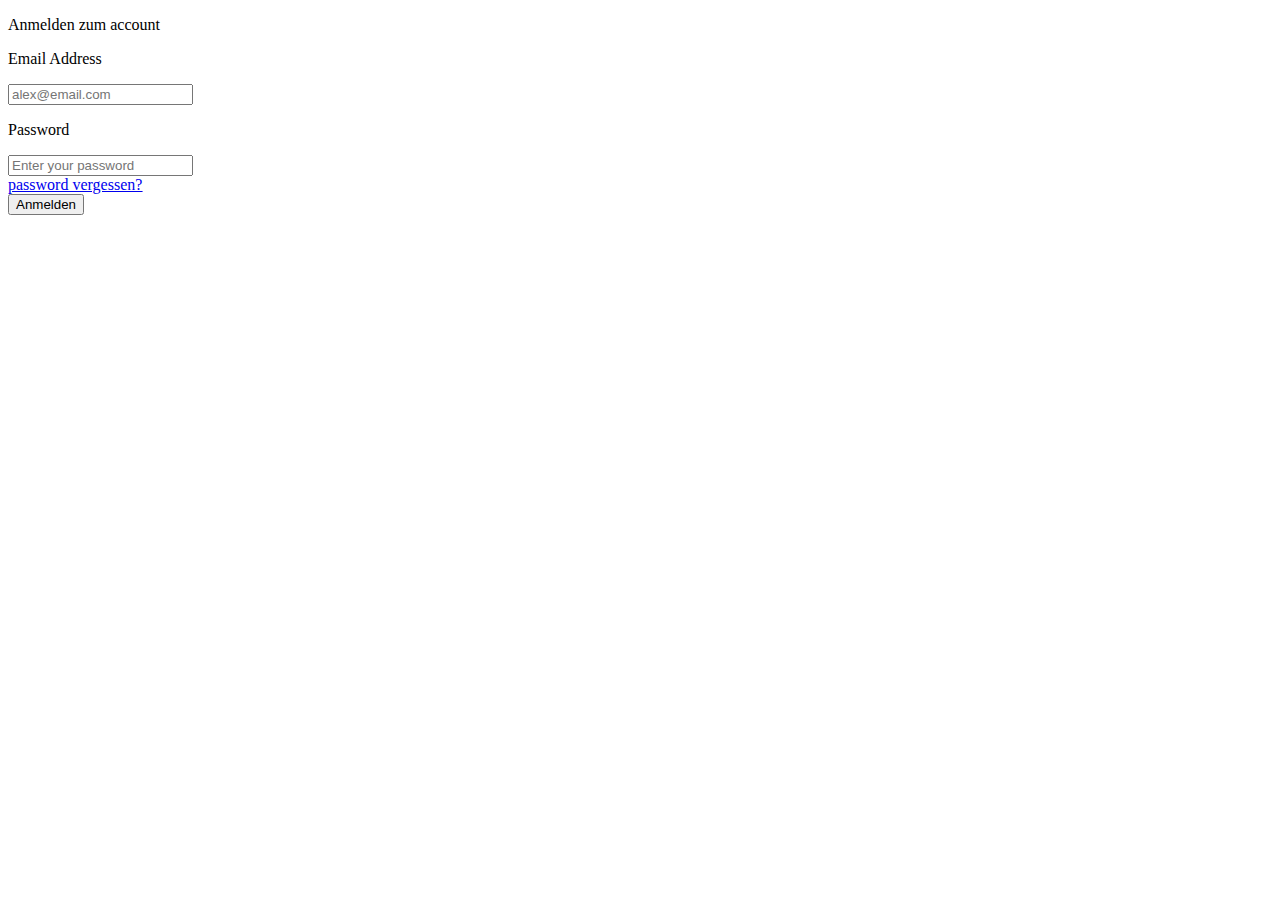
==== src/login.html @ 5e84ed33 "init commit" ====
<!DOCTYPE html>
<html>

<head>
    <title>Login</title>
    <meta charset="utf-8" />
    <link rel="stylesheet" href="./style/login.css" />
</head>

<body>
    <div>
        <div class="login-form">
            <p>Anmelden zum account</p>
            <div>
                <p>Email Address</p>
                <input placeholder="alex@email.com" />
                <img />
                <p>Password</p>
                <input placeholder="Enter your password" />
                <img />
                <br>
                <a href="#"><u>password vergessen?</u></a>
                <br>
                <a href="aufgaben.html"><button>Anmelden</button></a>
            </div>
        </div>
        <div class="login-photo">

        </div>
    </div>
</body>

</html>
---- src/style/login.css ----
/* login */
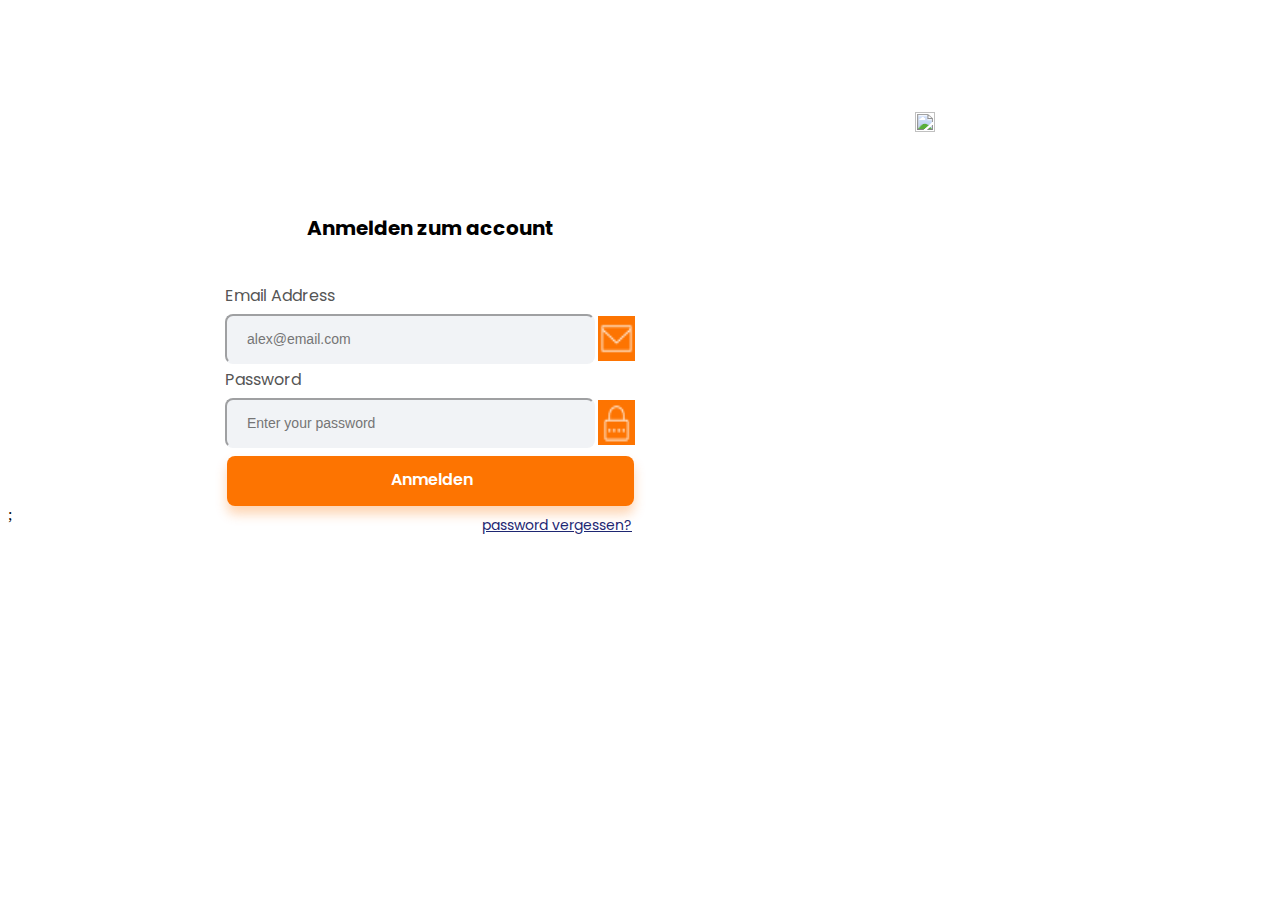
==== commit 5d9066e5: "finished Project" ====
--- a/src/login.html
+++ b/src/login.html
@@ -1,33 +1,49 @@
-<!DOCTYPE html>
 <html>
-
-<head>
+  <head>
     <title>Login</title>
     <meta charset="utf-8" />
     <link rel="stylesheet" href="./style/login.css" />
-</head>
+  </head>
 
-<body>
-    <div>
-        <div class="login-form">
-            <p>Anmelden zum account</p>
-            <div>
-                <p>Email Address</p>
-                <input placeholder="alex@email.com" />
-                <img />
-                <p>Password</p>
-                <input placeholder="Enter your password" />
-                <img />
-                <br>
-                <a href="#"><u>password vergessen?</u></a>
-                <br>
-                <a href="aufgaben.html"><button>Anmelden</button></a>
+  <body>
+    <div class="login clip-contents">
+      <div class="group-422">
+        <p class="anmelden-zum-account">Anmelden zum account</p>
+        <div class="group-2">
+          <div class="group-763">
+            <p class="email-address">Email Address</p>
+            <div class="email-und-icon">
+              <input
+                class="group-336"
+                type="email"
+                placeholder="alex@email.com"
+              />
+              <img src="./img/email.png" class="image-email" />
             </div>
+          </div>
         </div>
-        <div class="login-photo">
-
+        <div class="group-3">
+          <div class="group-556">
+            <p class="password">Password</p>
+            <div class="email-und-icon">
+              <input class="group-9100" placeholder="Enter your password" />
+              <img src="./img/password.png" class="image-email" />
+            </div>
+          </div>
         </div>
+        <a class="group-4" href="./aufgaben.html">
+          <p class="anmelden">Anmelden</p>
+        </a>
+        <p class="password-vergessen">password vergessen?</p>
+      </div>
+      <div class="image">
+        <img
+          loading="lazy"
+          src="https://cdn.builder.io/api/v1/image/assets/TEMP/7e96640eddc0fe7734132e4398ca700761a8d13046b488856f4776ca4d070ccd?"
+          class="imgright"
+        />
+      </div>
     </div>
-</body>
-
-</html>+  </body>
+</html>
+;
--- a/src/style/login.css
+++ b/src/style/login.css
@@ -1 +1,197 @@
-/* login */+/* Login */
+
+@import url("https://fonts.googleapis.com/css2?family=Poppins:wght@400;600;700&display=swap");
+@import url("https://fonts.googleapis.com/css2?family=Inter:wght@400&display=swap");
+
+p {
+  margin: 0;
+}
+
+.login {
+  display: flex;
+  flex-direction: row;
+  justify-content: flex-start;
+  align-items: flex-start;
+  width: 1400px;
+  box-sizing: border-box;
+  background-color: rgba(255, 255, 255, 1);
+}
+.group-422 {
+  margin-top: 15%;
+  margin-left: 217px;
+  position: relative;
+  display: flex;
+  flex-direction: column;
+  align-items: center;
+  box-sizing: border-box;
+}
+.anmelden-zum-account {
+  color: rgba(0, 0, 0, 1);
+  font-size: 20px;
+  line-height: 20px;
+  font-family: Poppins, sans-serif;
+  font-weight: 700;
+}
+
+.group-2 {
+  position: relative;
+  width: 410px;
+  height: 84px;
+  box-sizing: border-box;
+  margin-top: 50px;
+}
+.group-931 {
+  position: absolute;
+  top: 34px;
+  width: 50px;
+  height: 50px;
+  padding: 13px;
+  border-radius: 8px;
+  box-sizing: border-box;
+  background-color: rgba(253, 116, 1, 1);
+}
+.frame {
+  width: 100%;
+  height: 100%;
+}
+
+.group-763 {
+  position: absolute;
+  top: 0px;
+  display: flex;
+  flex-direction: column;
+  width: 100%;
+  height: 100%;
+  box-sizing: border-box;
+}
+.email-address {
+  color: rgba(85, 85, 85, 1);
+  font-size: 16px;
+  line-height: 16px;
+  font-family: Poppins, sans-serif;
+  font-weight: 400;
+}
+
+.group-336 {
+  width: 100%;
+  height: 50px;
+  padding: 10px 10px 10px 20px;
+  border-radius: 8px;
+  box-sizing: border-box;
+  background-color: rgba(241, 243, 246, 1);
+  font-size: 14px;
+  margin-top: 10px;
+  border-color: #f1f3f6;
+}
+.alex-email-com {
+  color: rgba(85, 85, 85, 1);
+  font-size: 16px;
+  line-height: 16px;
+  font-family: Poppins, sans-serif;
+  font-weight: 400;
+}
+
+.group-3 {
+  position: relative;
+  width: 410px;
+  height: 84px;
+  box-sizing: border-box;
+}
+.group-441 {
+  position: absolute;
+  top: 34px;
+  width: 50px;
+  height: 50px;
+  padding: 13px;
+  border-radius: 8px;
+  box-sizing: border-box;
+  background-color: rgba(253, 116, 1, 1);
+}
+.frame-1 {
+  width: 100%;
+  height: 100%;
+}
+
+.group-556 {
+  position: absolute;
+  top: 0px;
+  display: flex;
+  flex-direction: column;
+  width: 100%;
+  height: 100%;
+  box-sizing: border-box;
+}
+.password {
+  color: rgba(85, 85, 85, 1);
+  font-size: 16px;
+  line-height: 16px;
+  font-family: Poppins, sans-serif;
+  font-weight: 400;
+}
+
+.group-9100 {
+  width: 100%;
+  height: 50px;
+  padding: 10px 10px 10px 20px;
+  border-radius: 8px;
+  box-sizing: border-box;
+  background-color: rgba(241, 243, 246, 1);
+  font-size: 14px;
+  margin-top: 10px;
+  border-color: #f1f3f6;
+}
+.enter-your-password {
+  color: rgba(85, 85, 85, 1);
+  font-size: 16px;
+  line-height: 16px;
+  font-family: Poppins, sans-serif;
+  font-weight: 400;
+}
+
+.group-4 {
+  width: fit-content;
+  height: 50px;
+  padding: 13px 161px 21px 164px;
+  border-radius: 8px;
+  box-sizing: border-box;
+  background-color: rgba(253, 116, 1, 1);
+  box-shadow: 0px 8px 12px rgba(253, 116, 1, 0.3);
+  text-decoration: none;
+}
+.anmelden {
+  color: rgba(255, 255, 255, 1);
+  font-size: 16px;
+  line-height: 16px;
+  font-family: Poppins, sans-serif;
+  font-weight: 600;
+  margin-top: 3px;
+}
+
+.password-vergessen {
+  position: absolute;
+  top: 300px;
+  left: 257px;
+  color: rgba(30, 39, 114, 1);
+  font-size: 14px;
+  line-height: 14px;
+  font-family: Poppins, sans-serif;
+  font-weight: 400;
+  text-decoration: underline;
+}
+.imgright {
+  object-position: center;
+  width: 100%;
+  margin-top: 104px;
+}
+.image {
+  margin-left: 280px;
+}
+.image-email {
+  width: 37px;
+  height: 45px;
+  padding-top: 12px;
+  margin-left: 3px;
+}
+.email-und-icon {
+  display: flex;
+}
